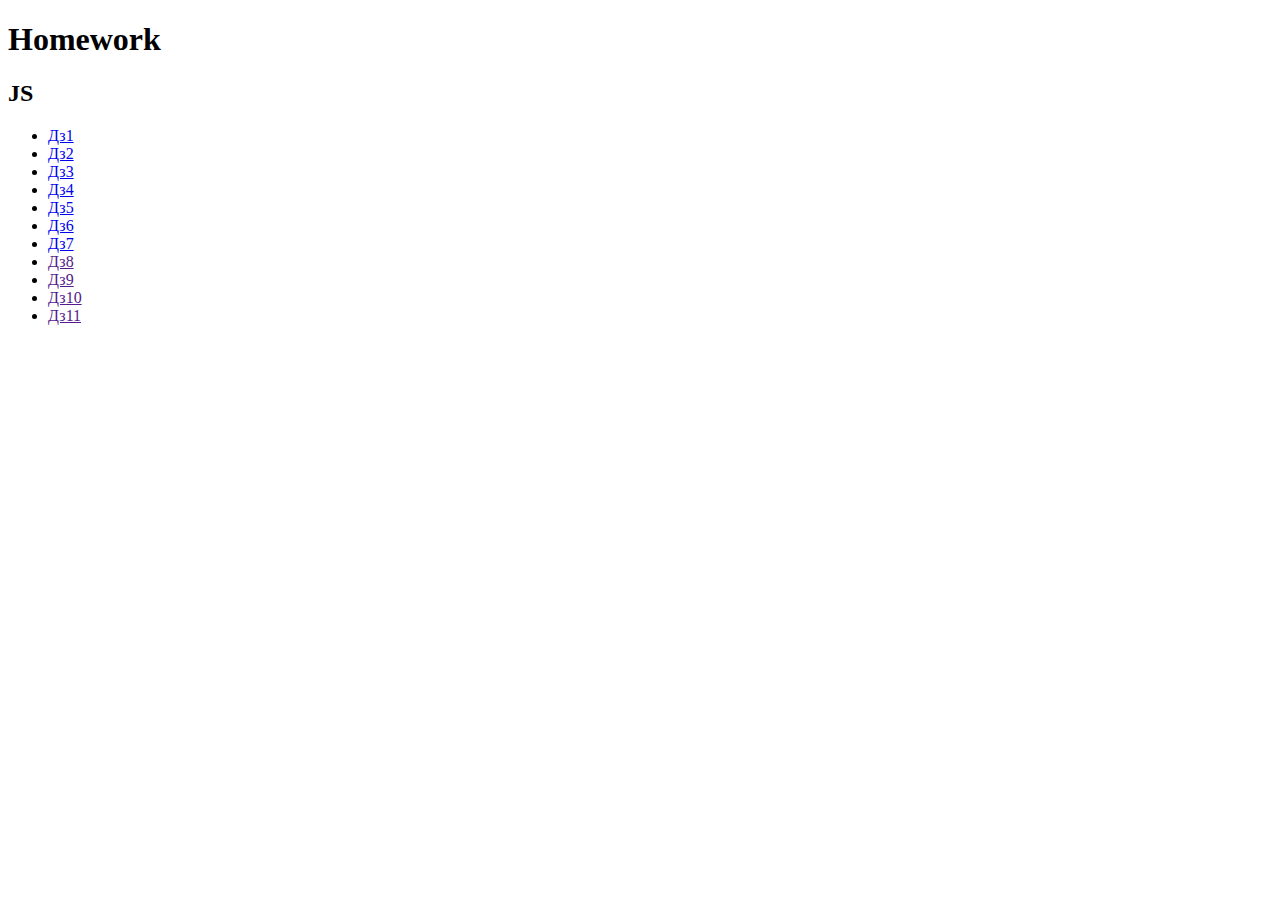
==== index.html @ bdf1b3e1 "8" ====
<!DOCTYPE html>
<html lang="en">

<head>
    <meta charset="UTF-8" />
    <meta name="viewport" content="width=device-width, initial-scale=1.0" />
    <title>Ссылки на ДЗ</title>
</head>

<body>
    <header></header>
    <main>
        <h1>Homework</h1>
        <h2>JS</h2>
        <ul>
            <li><a href="JS/module-1/homework-1.html">Дз1</a></li>
            <li><a href="JS/module-2/homework-2.html">Дз2</a></li>
            <li><a href="JS/module-3/homework-3.html">Дз3</a></li>
            <li><a href="JS/module-4/homework-4.html">Дз4</a></li>
            <li><a href="JS/module-5/homework-5.html">Дз5</a></li>
            <li><a href="JS/module-6/homework-6.html">Дз6</a></li>
            <li><a href="JS/module-7/homework-7.html">Дз7</a></li>
            <li><a href="">Дз8</a></li>
            <li><a href="">Дз9</a></li>
            <li><a href="">Дз10</a></li>
            <li><a href="">Дз11</a></li>
        </ul>
    </main>
    <footer></footer>
</body>

</html>
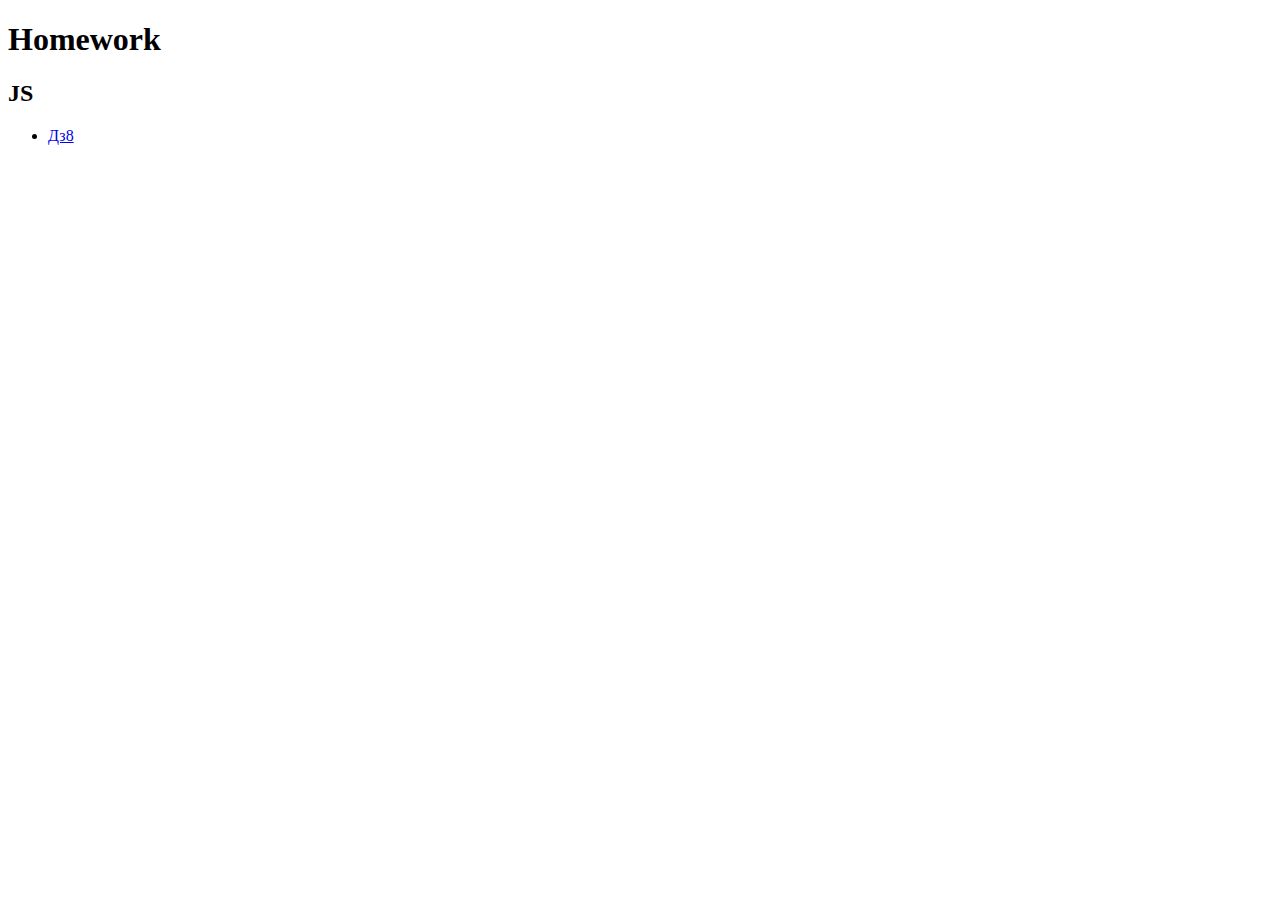
==== commit 016430f7: "8" ====
--- a/index.html
+++ b/index.html
@@ -13,17 +13,8 @@
         <h1>Homework</h1>
         <h2>JS</h2>
         <ul>
-            <li><a href="JS/module-1/homework-1.html">Дз1</a></li>
-            <li><a href="JS/module-2/homework-2.html">Дз2</a></li>
-            <li><a href="JS/module-3/homework-3.html">Дз3</a></li>
-            <li><a href="JS/module-4/homework-4.html">Дз4</a></li>
-            <li><a href="JS/module-5/homework-5.html">Дз5</a></li>
-            <li><a href="JS/module-6/homework-6.html">Дз6</a></li>
-            <li><a href="JS/module-7/homework-7.html">Дз7</a></li>
-            <li><a href="">Дз8</a></li>
-            <li><a href="">Дз9</a></li>
-            <li><a href="">Дз10</a></li>
-            <li><a href="">Дз11</a></li>
+            <li><a href="module-8/task-8-hw.js">Дз8</a></li>
+
         </ul>
     </main>
     <footer></footer>
